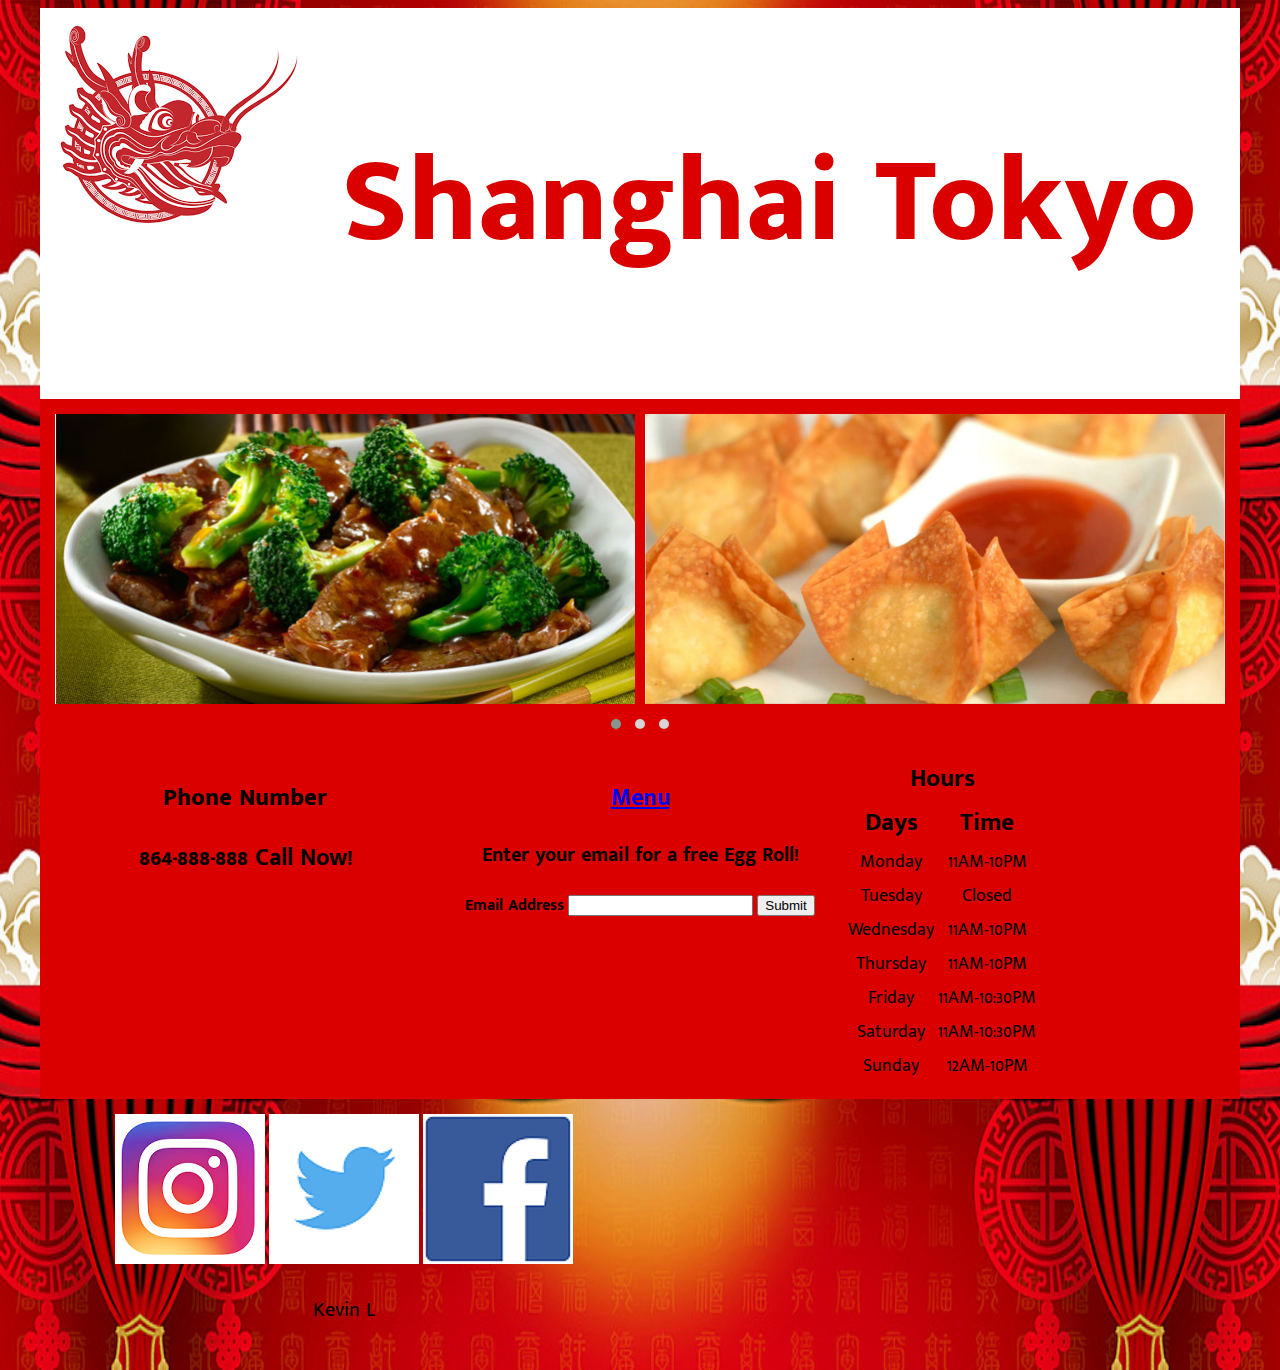
==== index.html @ d8023744 "Add files via upload" ====
<!DOCTYPE html>

<html>
<head>
  <title>Responsive Grid Template</title>
  <link href="css/main.css" rel="stylesheet">
  <meta name="viewport" content="width=device-width, initial-scale=1">
  <!-- Owl Carousel Styles -->
  <link href="css/owl.carousel.min.css" rel="stylesheet">
  <link href="css/owl.theme.default.min.css" rel="stylesheet">
  <link rel="shortcut icon" type="image/x-icon" href="img/favicon.ico">
  <link href="https://fonts.googleapis.com/css?family=Mukta+Malar" rel="stylesheet">
</head>

<body>

  <div class="container">

    <header>
      <div id="logo"> <img src="img/logo.png" alt="Dragon Logo"></div>
      <div id="name"><h1><b>Shanghai Tokyo</b></h1></div>
    </header>

    <main>
      <div id="menu"><h2><a href="#">Menu</a></h2>
        <p><b>Enter your email for a free Egg Roll!</b></p>
      <form action="thanks.html" method="post">
          <b>Email Address</b>
          <input type="text" name="emailaddress">
         <input type="submit" value="Submit">
      </form>
    </div>
      <div id="hours">
        <table>
          <caption><b>Hours</b></caption>
            <thead>
              <tr>
                <th>Days</th>
                <th>Time</th>
              </tr>
            </thead>
            <tbody>
              <tr>
                <td aria-label="Days">Monday</td>
                <td aria-atomic="Time">11AM-10PM</td>
              </tr>

              <tr>
                <td aria-label="Days">Tuesday</td>
                <td aria-label="Time">Closed</td>
              </tr>

              <tr>
                <td aria-label="Days">Wednesday</td>
                <td aria-label="Time">11AM-10PM</td>
              </tr>

              <tr>
                <td aria-label="Days">Thursday</td>
                <td aria-label="Time">11AM-10PM</td>
              </tr>

              <tr>
                <td aria-label="Days">Friday</td>
                <td aria-label="Time">11AM-10:30PM</td>
              </tr>

              <tr>
                <td aria-label="Days">Saturday</td>
                <td aria-label="Time">11AM-10:30PM</td>
              </tr>

              <tr>
                <td aria-label="Days">Sunday</td>
                <td aria-label="Time">12AM-10PM</td>
              </tr>
            </tbody>
        </table>
      </div>
      <div id="phone"><h2><b>Phone Number</h2> <h2>864-888-888 Call Now!</h2></b></div>
      <div id="carousel">
      <div class="owl-carousel owl-theme">
      <div><img src="img/beef_broccoli.jpg" alt="Beef with Broccoli and Served with White Rice"></div>
      <div><img src="img/crab_rangoon.jpg" alt="Crab Rangoon"></div>
      <div><img src="img/mongolian_beef.jpg" alt="Mongolian Beef"></div>
      <div><img src="img/sesame_chicken.jpg" alt="Sesame Chicken with Broccoli"></div>
      <div><img src="img/teriyaki_chicken.jpg" alt="Teriyaki Chicken Served with White Rice and Bok Choy"></div>
      </div>
      </div>
    </main>

    <footer>
      <div id="contact"><iframe src="https://www.google.com/maps/embed?pb=!1m18!1m12!1m3!1d3275.946720176095!2d-82.2338535847649!3d34.8072822804073!2m3!1f0!2f0!3f0!3m2!1i1024!2i768!4f13.1!3m3!1m2!1s0x88582813f8370f0d%3A0x81a4a518a53b479e!2sShanghai+Tokyo+Chinese!5e0!3m2!1sen!2sus!4v1518622945923" width="450" height="200" frameborder="0" style="border:0" allowfullscreen></iframe></div>
      <div id="social">
        <a href="https://www.instagram.com/gamecockfb/?hl=en">
          <img class="logo" src="img/instagram_logo.png" alt="Shanghai Tokyo Instagram"></a>

         <a href="https://twitter.com/GamecocksOnline?ref_src=twsrc%5Egoogle%7Ctwcamp%5Eserp%7Ctwgr%5Eauthor">
          <img class="logo" src="img/twitter_logo.png" alt="Shanghai Tokyo Twitter"></a>

         <a href="https://www.facebook.com/Gamecocksonline/">
          <img class="logo" src="img/facebook_logo.png" alt="Shanghai Tokyo Facebook"></a>
          <p>Kevin L</p>
      </div>
    </footer>
  </div>

  <!-- first load jquery -->
    <script src="https://code.jquery.com/jquery-3.3.1.min.js"></script>

    <!-- owl carousel stuff -->
    <script src="js/owl.carousel.min.js"></script>
    <script>
      $(document).ready(function(){
        $('.owl-carousel').owlCarousel({
            autoplay: true,
            autoplayTimeout: 3000,
            autoplayHoverPause: true,
            dots: true,
            items: 2,
            loop: true,
            margin: 10,
            nav: false
        })
      });
    </script>

</body>
</html>
---- css/main.css ----
/* Color Palette
  White: #ffffff;
  Black: #000000;
  Medium Gray: #999999;
  Light Gray: #dddddd;
  Light blue: #99ffff;
*/


/*********** Begin Layout Styles ***********/
body {
  background-image: url("../img/background.jpg");
  background-repeat: repeat;
  background-position: center;
  background-size: 1000px 600px;
  background-color: #111111;
  font-family: 'Mukta Malar', sans-serif;
}

div.container {
  margin-left: auto;
  margin-right: auto;
  max-width: 1200px; /* disable this line if you want full-width layouts */
}

header, main, footer {
  padding: 15px;
}

/* phones (base layout is mobile-first) */
header {
  /*border: 3px solid #990000; /* disable this line once layout works */
  background-color: #FFFFFF;
  display: grid;
  grid-column-gap: 15px;
  grid-row-gap: 15px;
  grid-template-columns: 1fr 3fr;
  grid-template-areas:
    "logo name";
}

main {
  /*border: 3px solid #009900; /* disable this line once layout works */
  display: grid;
  grid-column-gap: 15px;
  grid-row-gap: 15px;
  grid-template-columns: 1fr 1fr;
  grid-template-areas:
    "menu menu"
    "hours phone"
    "carousel carousel";
}

footer {
  /*border: 3px solid #000099; /* disable this line once layout works */
  display: grid;
  grid-column-gap: 15px;
  grid-row-gap: 15px;
  grid-template-columns: 1fr;
  grid-template-areas:
    "contact"
    "social";
}

iframe {
  max-width: 100%
}
caption {
  font-size: 25px;
}
th {
  font-size: 25px;
}

td {
  font-size: 18px;
}

/* tablets and small laptops */
@media (min-width: 600px) {

  header {
    grid-template-columns: 1fr 3fr;
    grid-template-areas:
      "logo name";
  }

  main {
    grid-template-columns: 1fr 1fr;
    grid-template-areas:
      "carousel carousel"
      "menu menu"
      "hours phone";
  }

  footer {
    grid-template-columns: 1fr;
    grid-template-areas:
    "contact"
    "social";
  }
iframe {
      max-width: 100%
  }
}

/* desktops */
@media (min-width: 900px) {
  header {
    grid-template-columns: 1fr 4fr;
    grid-template-areas:
      "logo name";
  }

  main {
    background-color: #DB0000;
    grid-template-columns: 1fr 1fr 1fr;
    grid-template-areas:
      "carousel carousel carousel"
      "phone menu hours";
  }

  footer {
    grid-template-columns: 1fr 1fr;
    grid-template-areas:
    "social contact";
  }

  iframe {
    max-width: 100%
  }
}

div {
  /* border: 1px solid #999999; disable this line once layout works */
  text-align: center; /* disable this line once layout works */
}

main div {
  /*   min-height: 80px; disable this line once layout works */
}

div#logo {
  grid-area: logo;
}

div#name {
  grid-area: name;
  max-width: 100%;
}

div#menu {
  grid-area: menu;
}

div#hours {
  grid-area: hours;
}

div#phone {
  grid-area: phone;
}

div#carousel {
  grid-area: carousel;
}

div#contact {
  grid-area: contact;
}

div#social {
  grid-area: social;
}

/*********** End Layout Styles ***********/


/*********** Begin Content Styles ***********/

/* Headings */
h1 {
    font-size: 120px;
    color: #db0000;
}

h2 {

}

h3 {

}

h4 {

}

h5 {

}

h6 {

}

/* Paragraphs and lists */

p {
  font-size: 20px;

}

ol {

}

ul {

}

li {

}

/* tables */

table {

}

caption {

}

tr {

}

th {

}

td {

}

/* images */
img {

}
img.logo {
  max-width: 100%;
}
/* links */

a:link {

}

a:visited {

}

a:hover {

}

a:active {

}

/* forms */



/*********** End Content Styles ***********/
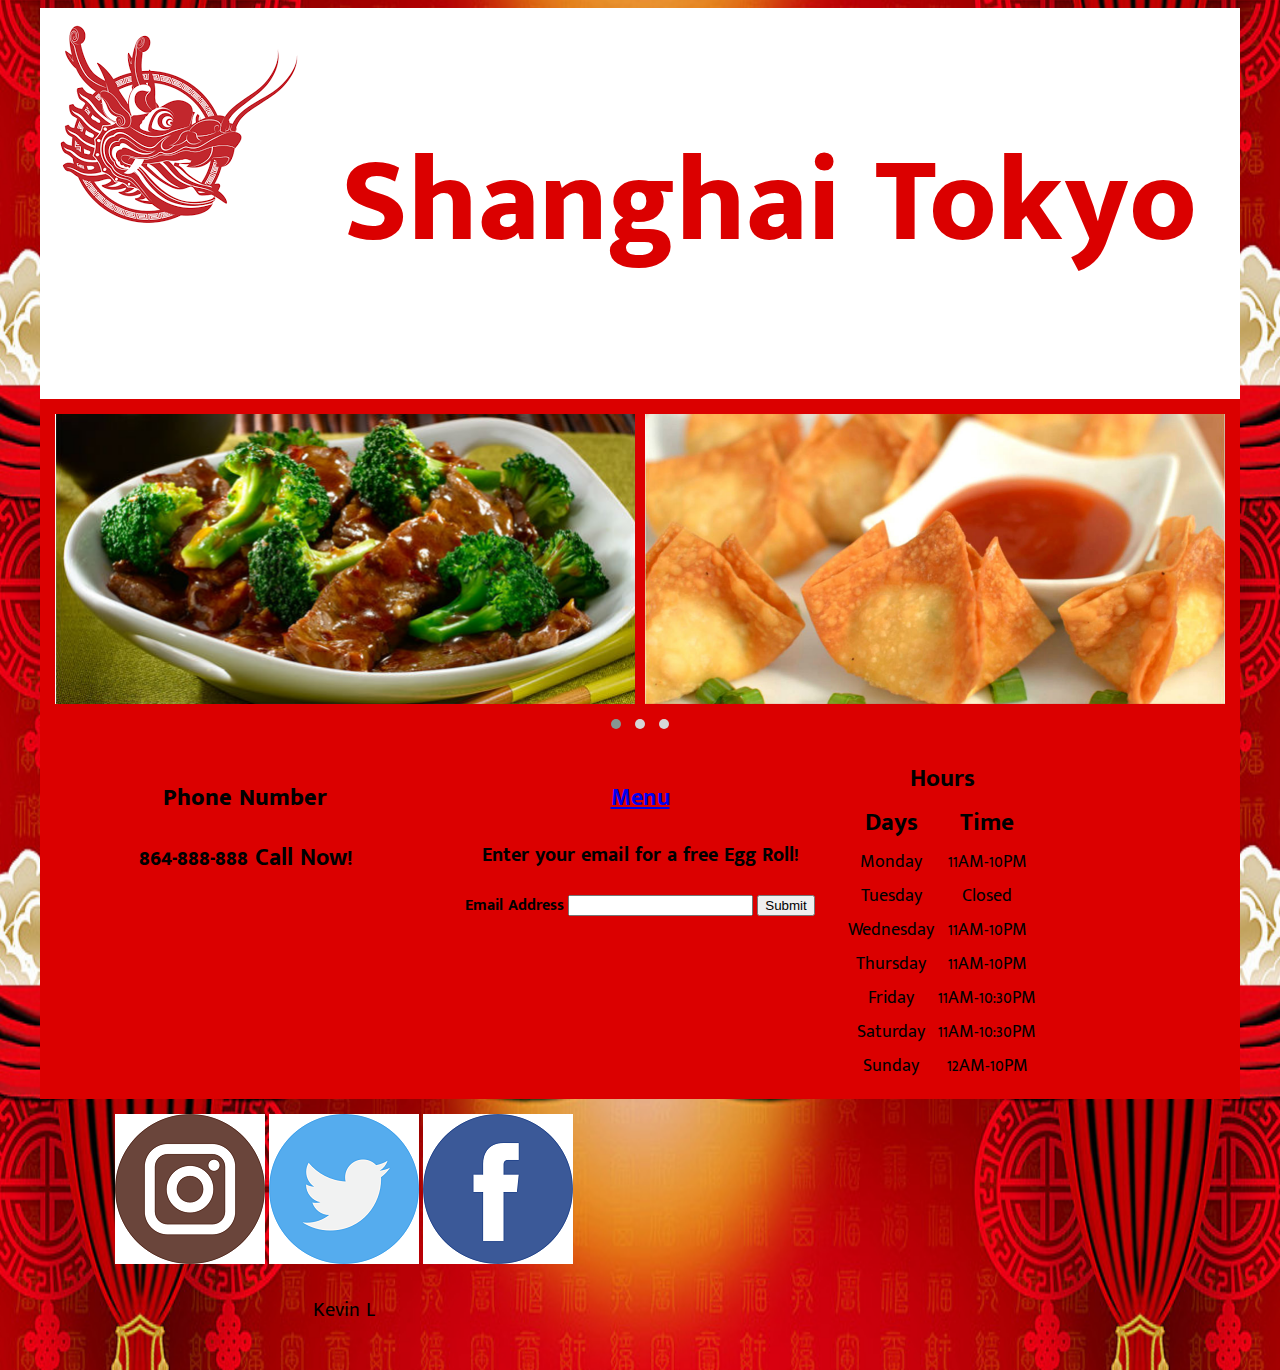
==== commit 163eb87c: "Add files via upload" ====
--- a/index.html
+++ b/index.html
@@ -2,7 +2,7 @@
 
 <html>
 <head>
-  <title>Responsive Grid Template</title>
+  <title>Shanghai Tokyo</title>
   <link href="css/main.css" rel="stylesheet">
   <meta name="viewport" content="width=device-width, initial-scale=1">
   <!-- Owl Carousel Styles -->
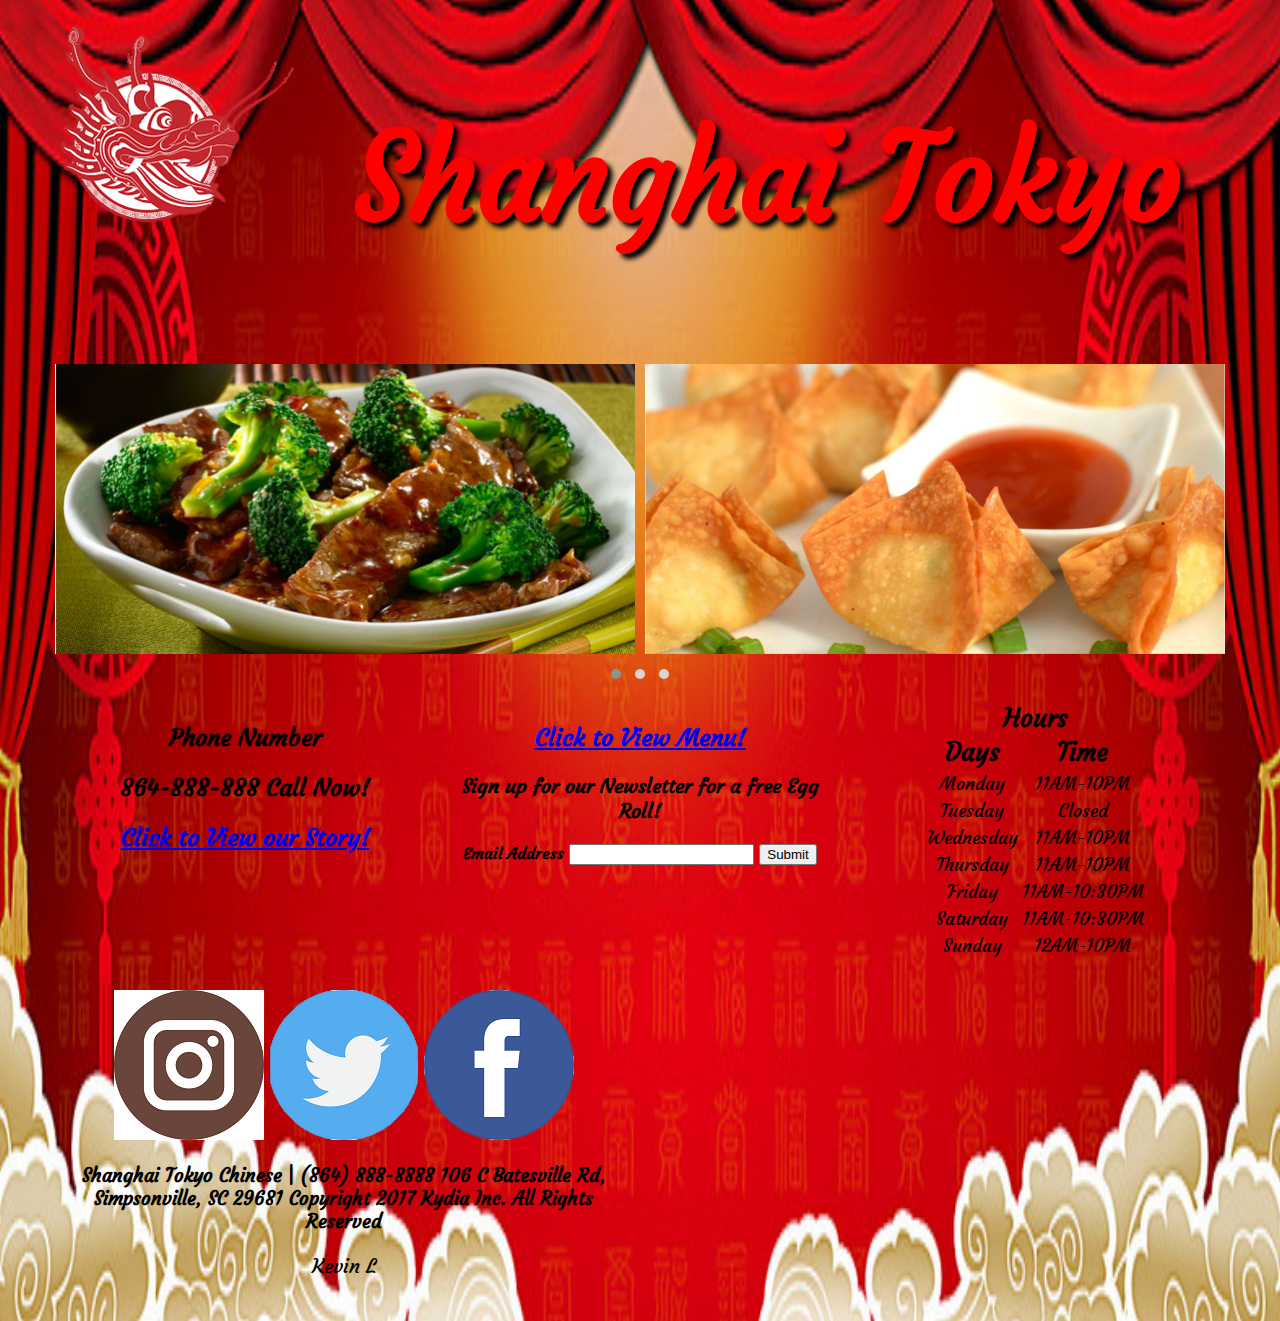
==== commit 479a3d02: "Add files via upload" ====
--- a/index.html
+++ b/index.html
@@ -9,7 +9,7 @@
   <link href="css/owl.carousel.min.css" rel="stylesheet">
   <link href="css/owl.theme.default.min.css" rel="stylesheet">
   <link rel="shortcut icon" type="image/x-icon" href="img/favicon.ico">
-  <link href="https://fonts.googleapis.com/css?family=Mukta+Malar" rel="stylesheet">
+  <link href="https://fonts.googleapis.com/css?family=Courgette" rel="stylesheet">
 </head>
 
 <body>
@@ -22,8 +22,8 @@
     </header>
 
     <main>
-      <div id="menu"><h2><a href="#">Menu</a></h2>
-        <p><b>Enter your email for a free Egg Roll!</b></p>
+      <div id="menu"><h2><a href="#">Click to View Menu!</a></h2>
+        <p><b>Sign up for our Newsletter for a free Egg Roll!</b></p>
       <form action="thanks.html" method="post">
           <b>Email Address</b>
           <input type="text" name="emailaddress">
@@ -31,7 +31,7 @@
       </form>
     </div>
       <div id="hours">
-        <table>
+        <table align="center">
           <caption><b>Hours</b></caption>
             <thead>
               <tr>
@@ -77,7 +77,8 @@
             </tbody>
         </table>
       </div>
-      <div id="phone"><h2><b>Phone Number</h2> <h2>864-888-888 Call Now!</h2></b></div>
+      <div id="phone"><h2><b>Phone Number</h2> <h2>864-888-888 Call Now!</h2></b>
+      <p><h2><a href="file:///C:/Users/klam6080/web%20design/Shanghai%20Tokyo/story.html">Click to View our Story!</a></h2></p></div>
       <div id="carousel">
       <div class="owl-carousel owl-theme">
       <div><img src="img/beef_broccoli.jpg" alt="Beef with Broccoli and Served with White Rice"></div>
@@ -100,6 +101,9 @@
 
          <a href="https://www.facebook.com/Gamecocksonline/">
           <img class="logo" src="img/facebook_logo.png" alt="Shanghai Tokyo Facebook"></a>
+          <p><h3> Shanghai Tokyo Chinese | (864) 888-8888
+106 C Batesville Rd, Simpsonville, SC 29681
+Copyright 2017  Kydia Inc. All Rights Reserved</h3></p>
           <p>Kevin L</p>
       </div>
     </footer>
--- a/css/main.css
+++ b/css/main.css
@@ -12,9 +12,9 @@
   background-image: url("../img/background.jpg");
   background-repeat: repeat;
   background-position: center;
-  background-size: 1000px 600px;
-  background-color: #111111;
-  font-family: 'Mukta Malar', sans-serif;
+  background-size: 1300px 1500px;
+  background-color: #11111;
+  font-family: 'Courgette', cursive;
 }
 
 div.container {
@@ -30,7 +30,6 @@
 /* phones (base layout is mobile-first) */
 header {
   /*border: 3px solid #990000; /* disable this line once layout works */
-  background-color: #FFFFFF;
   display: grid;
   grid-column-gap: 15px;
   grid-row-gap: 15px;
@@ -113,7 +112,6 @@
   }
 
   main {
-    background-color: #DB0000;
     grid-template-columns: 1fr 1fr 1fr;
     grid-template-areas:
       "carousel carousel carousel"
@@ -181,13 +179,17 @@
 /* Headings */
 h1 {
     font-size: 120px;
-    color: #db0000;
+    color: #ff0000;
+    text-shadow: 5px 5px 5px black;
+    text-align: center;
 }
 
 h2 {
-
-}
-
+}
+
+h2.story {
+  padding: 50px;
+}
 h3 {
 
 }
@@ -226,7 +228,6 @@
 /* tables */
 
 table {
-
 }
 
 caption {
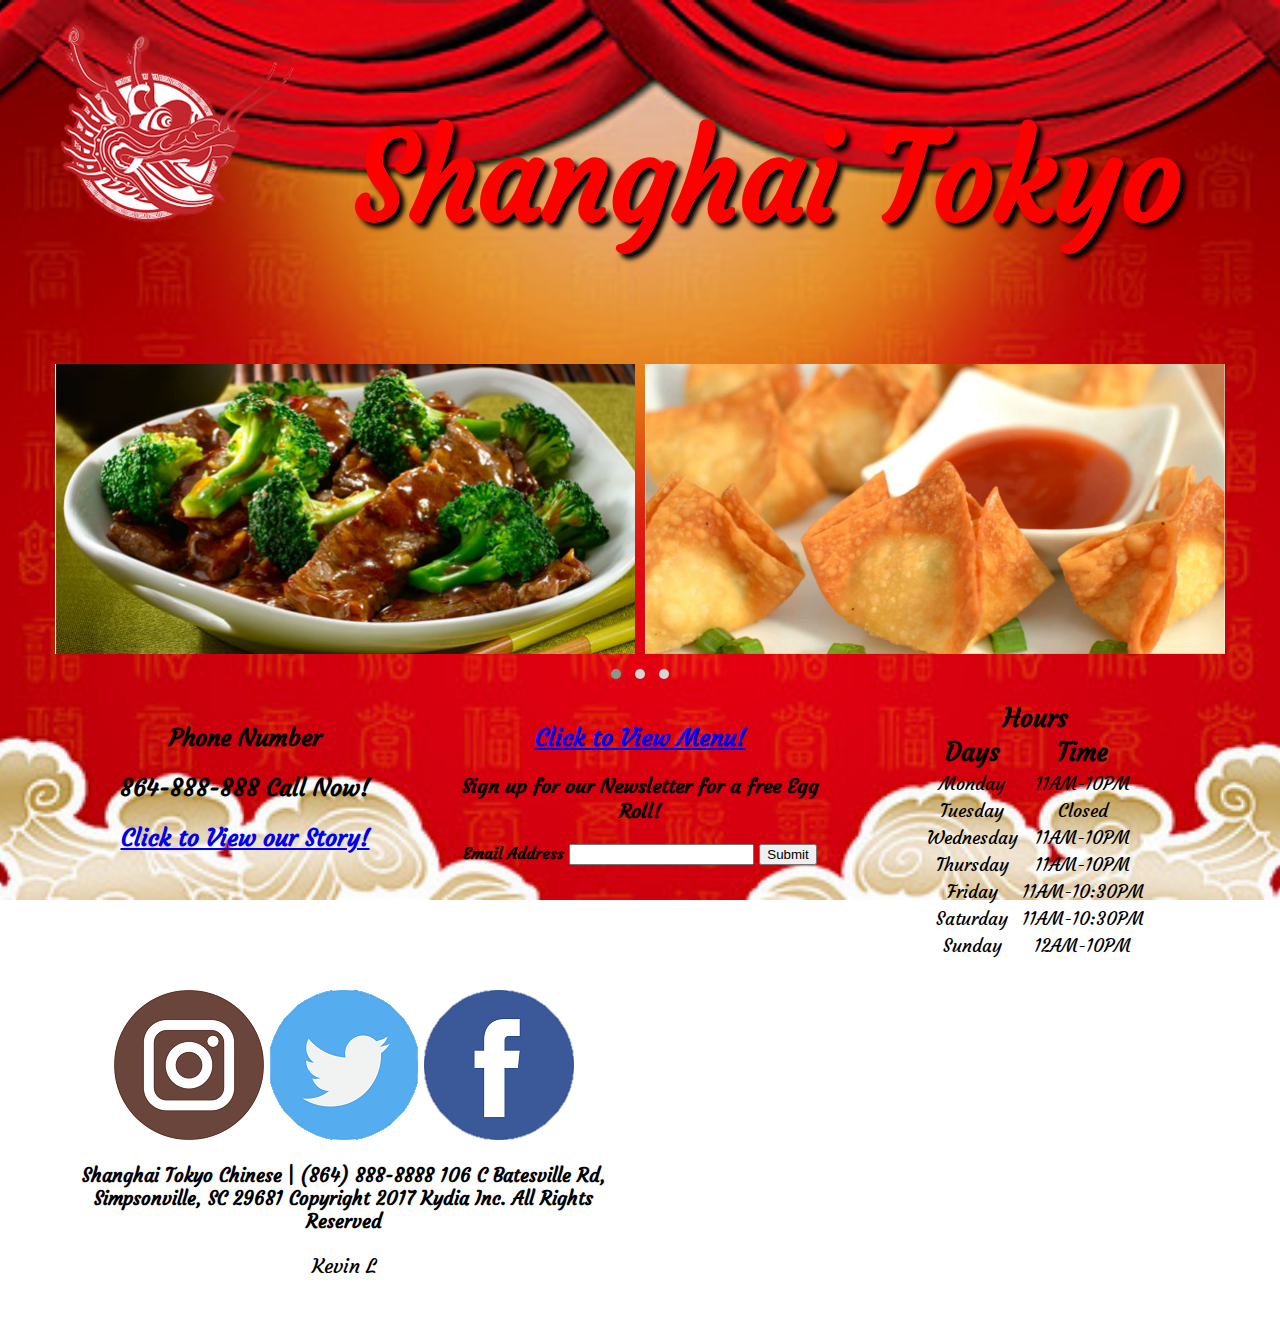
==== commit e6e91dc4: "Add files via upload" ====
--- a/index.html
+++ b/index.html
@@ -22,7 +22,7 @@
     </header>
 
     <main>
-      <div id="menu"><h2><a href="#">Click to View Menu!</a></h2>
+      <div id="menu"><h2><a href="file:///C:/Users/klam6080/web%20design/Shanghai%20Tokyo/menu.html">Click to View Menu!</a></h2>
         <p><b>Sign up for our Newsletter for a free Egg Roll!</b></p>
       <form action="thanks.html" method="post">
           <b>Email Address</b>
--- a/css/main.css
+++ b/css/main.css
@@ -12,7 +12,8 @@
   background-image: url("../img/background.jpg");
   background-repeat: repeat;
   background-position: center;
-  background-size: 1300px 1500px;
+  background-size: cover;
+  background-attachment: fixed;
   background-color: #11111;
   font-family: 'Courgette', cursive;
 }
@@ -118,6 +119,13 @@
       "phone menu hours";
   }
 
+  main.menu-page {
+    grid-template-columns: 1fr 1fr;
+    grid-template-areas:
+    "appetizer soup"
+    "combination chefspecial"
+  }
+
   footer {
     grid-template-columns: 1fr 1fr;
     grid-template-areas:
@@ -185,6 +193,13 @@
 }
 
 h2 {
+
+}
+
+h2.menu-page {
+  text-align: left;
+  text-shadow: 1px 1px 1px white;
+
 }
 
 h2.story {
@@ -199,6 +214,8 @@
 }
 
 h5 {
+text-align: left;
+text-shadow: 1px 1px 1px white;
 
 }
 
@@ -214,7 +231,7 @@
 }
 
 ol {
-
+text-align: left;
 }
 
 ul {
@@ -222,7 +239,7 @@
 }
 
 li {
-
+font-size: 17px;
 }
 
 /* tables */
